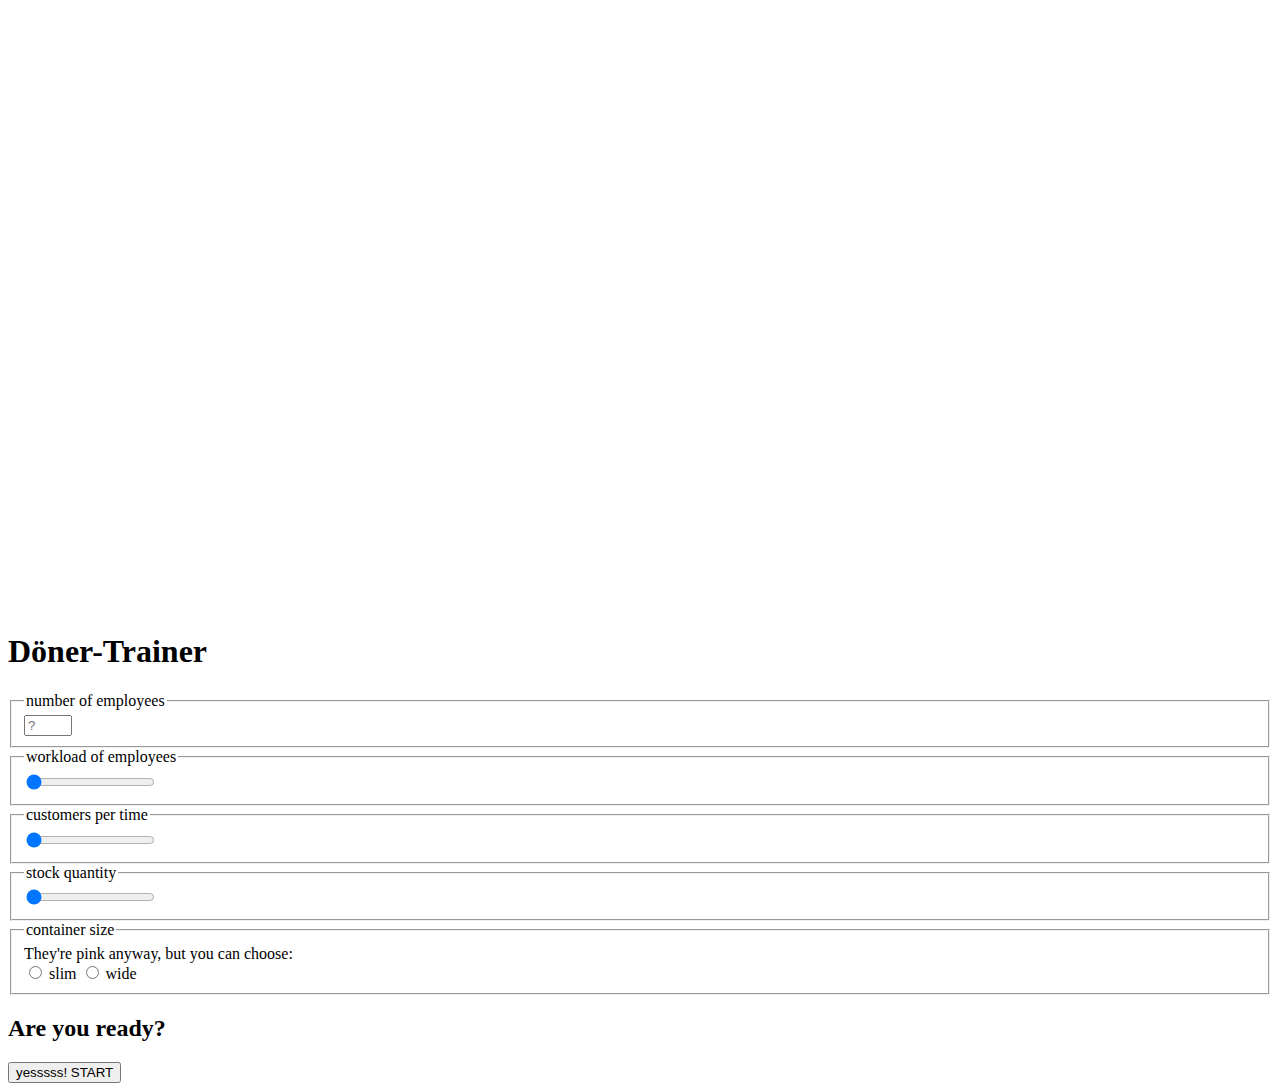
==== index.html @ 5f74b3c2 "Einstellungen döner trainer" ====
<!DOCTYPE html>
<html lang="en">

<head>
    <meta charset="UTF-8">
    <meta name="viewport" content="width=device-width, initial-scale=1.0">
    <meta http-equiv="X-UA-Compatible" content="ie=edge">
    <title>Abschlussarbeit Dönerladen</title>
    <link rel="stylesheet" href="/Abschlussarbeit2022/CSS/style.css" type="text/css" media="screen" />
    <script src="/Abschlussarbeit2022/Script/Klassen/customer.js"></script>
    <script src="/Abschlussarbeit2022/Script/Klassen/employee.js"></script>
    <script src="/Abschlussarbeit2022/Script/Klassen/stock.js"></script>
    <script src="/Abschlussarbeit2022/Script/Klassen/vector.js"></script>
    <script src="/Abschlussarbeit2022/Script/Klassen/moveable.js"></script>
    <script src="/Abschlussarbeit2022/Script/main.js"></script>
</head>

<body>
    <canvas width=1000 height=600></canvas>
    <form>
        <div id="form">
            <h1>Döner-Trainer</h1>
            <fieldset id="fsText">
                <legend>number of employees</legend>
                <input type="number" name="Number" placeholder="?" min="2" max="8" required />
            </fieldset>
            <fieldset>
                <legend>workload of employees</legend>
                <input type="range" name="Slider" min="0" max="3" step="1" value="0" />
            </fieldset>
            <fieldset>
                <legend>customers per time</legend>
                <input type="range" name="Slider" min="0" max="3" step="1" value="0" />
            </fieldset>
            <fieldset>
                <legend> stock quantity </legend>
                <input type="range" name="Slider" min="0" max="3" step="1" value="0" />
            </fieldset>
            <fieldset>
            <legend>container size</legend>
            They're pink anyway, but you can choose:
            <br>
				<input type="radio" name="Container" id="slim" value="Slim"/>
				<label for="slim">slim</label>
				<input type="radio" name="Container" id="wide" value="Wide"/>
				<label for="wide">wide</label>
            </fieldset>
                <h2> Are you ready? </h2>
                <button type="startButton">yesssss! START </button>
        </form>
        </div>
        <div class="ingredient">
            <div id="tomaten"></div>
            <div id="zwiebeln"></div>
            <div id="mais"></div>
            <div id="salat"></div>
            <div id="falafel"></div>
            <div id="soße"></div>
            <div id="chillisoße"></div>
        </div>
        <div class="special">
            <div id="ohneZwiebeln"></div>
            <div id="extraScharf"></div>
            <div id="vielSoße"></div>
            <div id="keinSpecial"></div>
        </div>
</body>

</html>
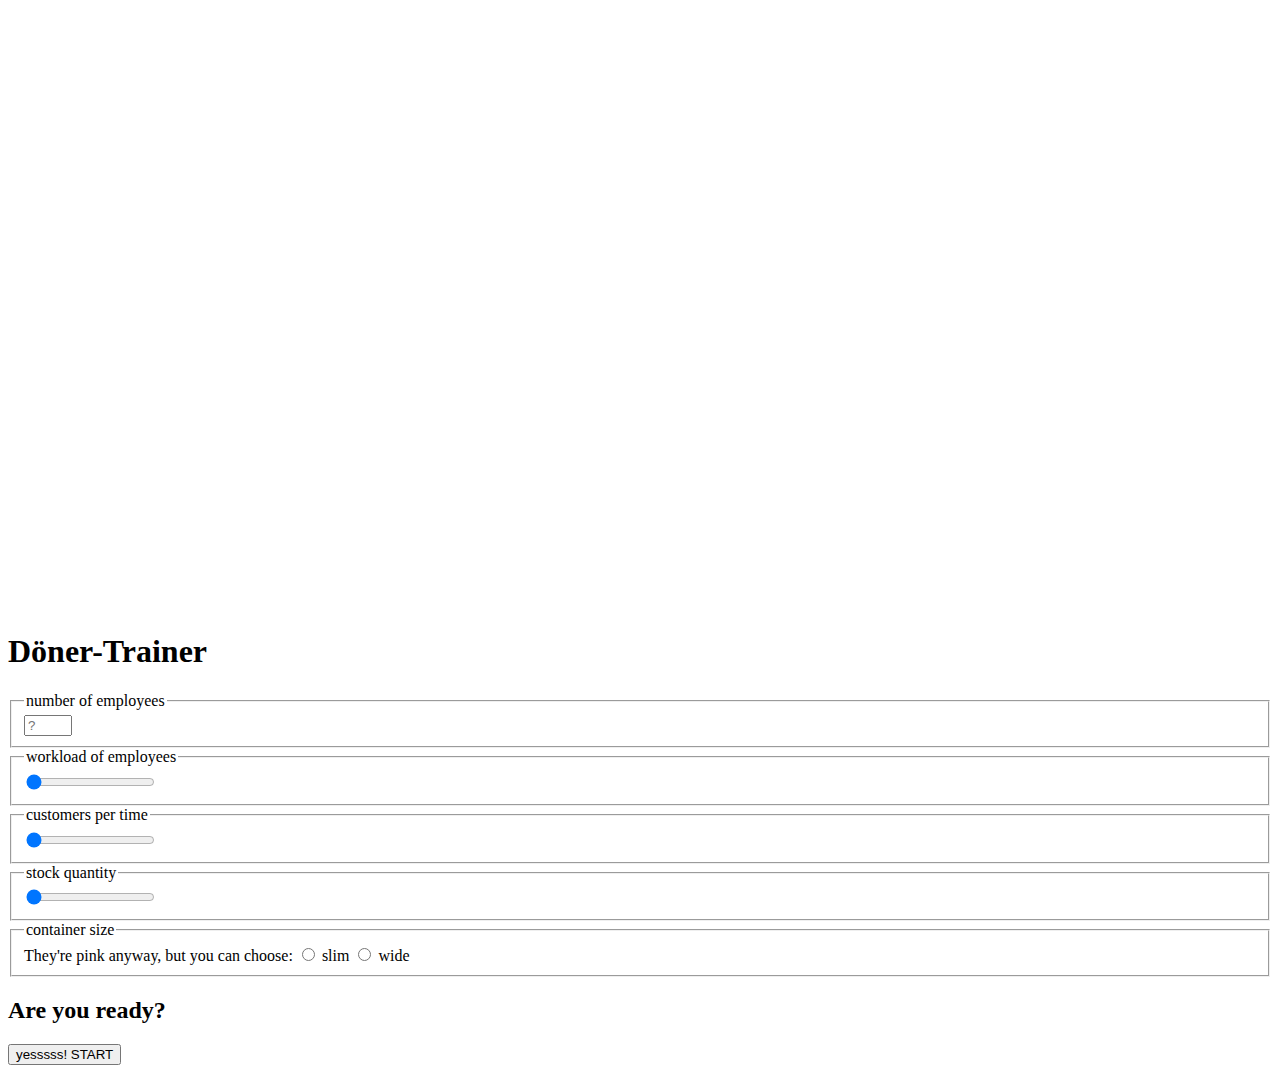
==== commit 3b4bbf5c: "Employer MoveTO" ====
--- a/index.html
+++ b/index.html
@@ -16,13 +16,13 @@
 </head>
 
 <body>
-    <canvas width=1000 height=600></canvas>
+    <canvas id="screen" width=1000 height=600></canvas>
     <form>
-        <div id="form">
+        <div  id="settings">
             <h1>Döner-Trainer</h1>
             <fieldset id="fsText">
                 <legend>number of employees</legend>
-                <input type="number" name="Number" placeholder="?" min="2" max="8" required />
+                <input id="customerAnzahl" type="number" name="customer" placeholder="?" min="2" max="8" required />
             </fieldset>
             <fieldset>
                 <legend>workload of employees</legend>
@@ -39,14 +39,13 @@
             <fieldset>
             <legend>container size</legend>
             They're pink anyway, but you can choose:
-            <br>
 				<input type="radio" name="Container" id="slim" value="Slim"/>
 				<label for="slim">slim</label>
 				<input type="radio" name="Container" id="wide" value="Wide"/>
 				<label for="wide">wide</label>
             </fieldset>
                 <h2> Are you ready? </h2>
-                <button type="startButton">yesssss! START </button>
+                <button type="button" id="startButton">yesssss! START </button>
         </form>
         </div>
         <div class="ingredient">
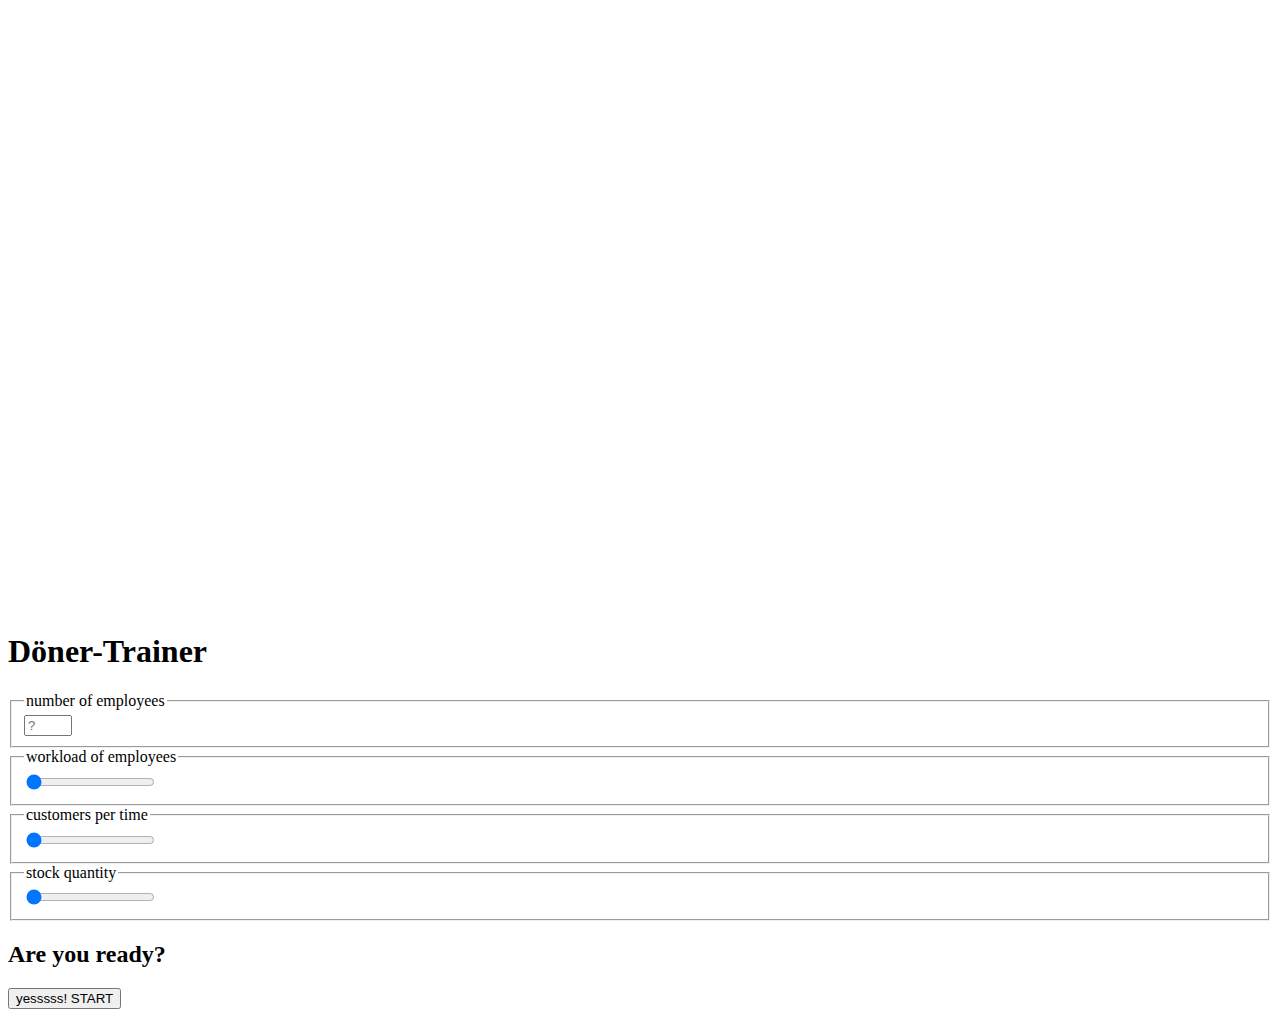
==== commit 4f85cfc0: "geziehlt Mitarbeiter auswählen, mehrere arbeiten...Beginn mood der Leute" ====
--- a/index.html
+++ b/index.html
@@ -12,6 +12,7 @@
     <script src="/Abschlussarbeit2022/Script/Klassen/stock.js"></script>
     <script src="/Abschlussarbeit2022/Script/Klassen/vector.js"></script>
     <script src="/Abschlussarbeit2022/Script/Klassen/moveable.js"></script>
+    <script src="/Abschlussarbeit2022/Script/Klassen/doner.js"></script>
     <script src="/Abschlussarbeit2022/Script/main.js"></script>
 </head>
 
@@ -22,28 +23,21 @@
             <h1>Döner-Trainer</h1>
             <fieldset id="fsText">
                 <legend>number of employees</legend>
-                <input id="customerAnzahl" type="number" name="customer" placeholder="?" min="2" max="8" required />
+                <input id="employerAnzahl" type="number" name="customer" placeholder="?" min="2" max="8" required />
             </fieldset>
             <fieldset>
                 <legend>workload of employees</legend>
-                <input type="range" name="Slider" min="0" max="3" step="1" value="0" />
+                <input id="workload" type="range" name="Slider" min="0" max="5" step="1" value="0" />
             </fieldset>
             <fieldset>
                 <legend>customers per time</legend>
-                <input type="range" name="Slider" min="0" max="3" step="1" value="0" />
+                <input id="custumorAnzahl" type="range" name="Slider" min="0" max="3" step="1" value="0" />
             </fieldset>
             <fieldset>
                 <legend> stock quantity </legend>
-                <input type="range" name="Slider" min="0" max="3" step="1" value="0" />
+                <input id="stock" type="range" name="Slider" min="25" max="100" step="1" value="0" />
             </fieldset>
-            <fieldset>
-            <legend>container size</legend>
-            They're pink anyway, but you can choose:
-				<input type="radio" name="Container" id="slim" value="Slim"/>
-				<label for="slim">slim</label>
-				<input type="radio" name="Container" id="wide" value="Wide"/>
-				<label for="wide">wide</label>
-            </fieldset>
+            
                 <h2> Are you ready? </h2>
                 <button type="button" id="startButton">yesssss! START </button>
         </form>
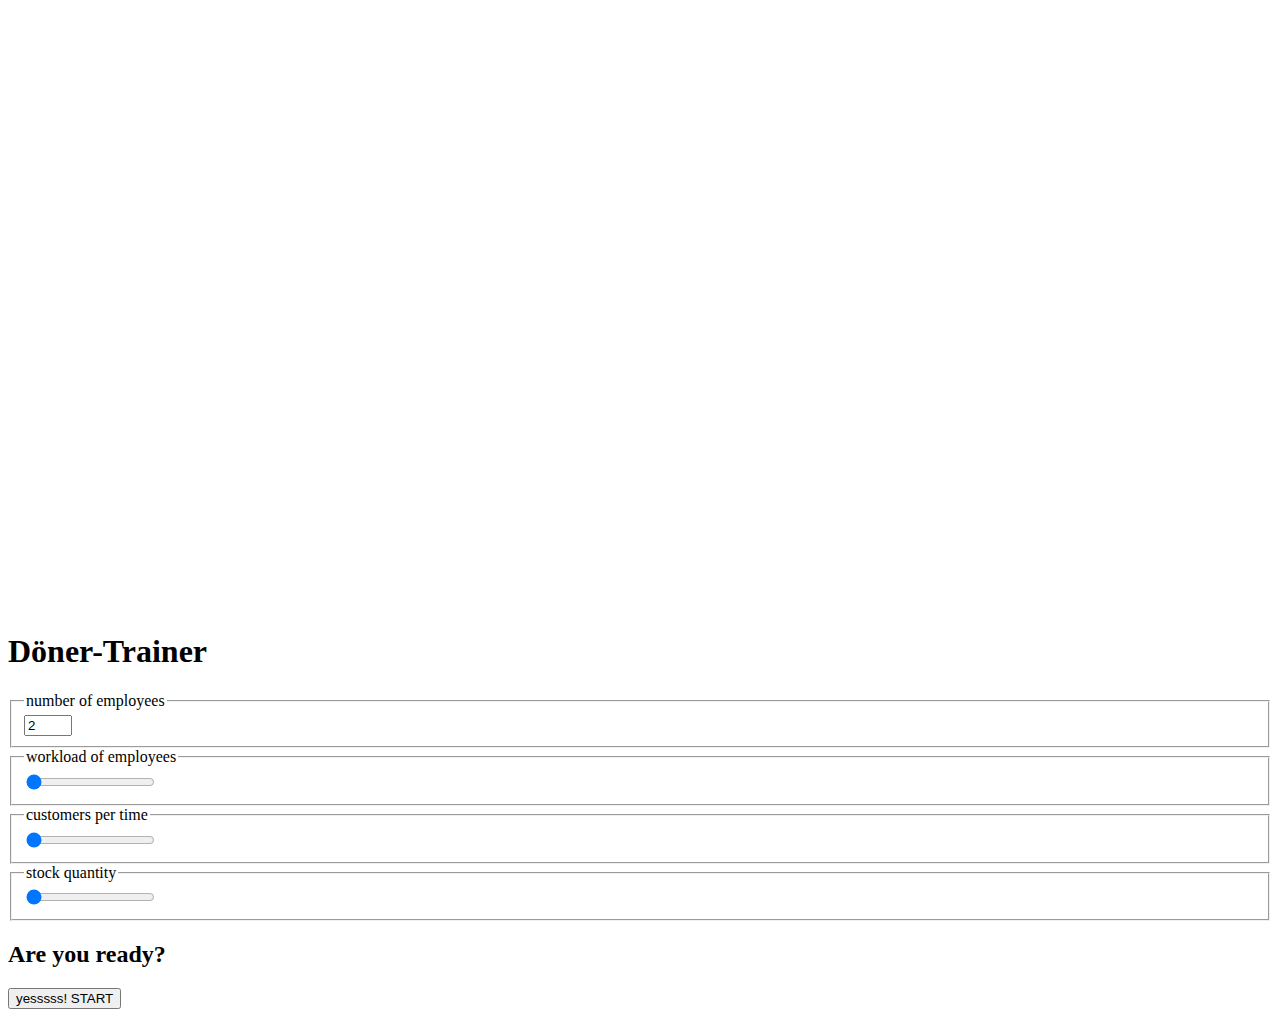
==== commit 695207f7: "nicht verwendete klasse moveable entfernt" ====
--- a/index.html
+++ b/index.html
@@ -23,7 +23,7 @@
             <h1>Döner-Trainer</h1>
             <fieldset id="fsText">
                 <legend>number of employees</legend>
-                <input id="employerAnzahl" type="number" name="customer" placeholder="?" min="2" max="8" required />
+                <input id="employerAnzahl" type="number" name="customer" placeholder="?" min="2" max="8" required value="2" />
             </fieldset>
             <fieldset>
                 <legend>workload of employees</legend>
